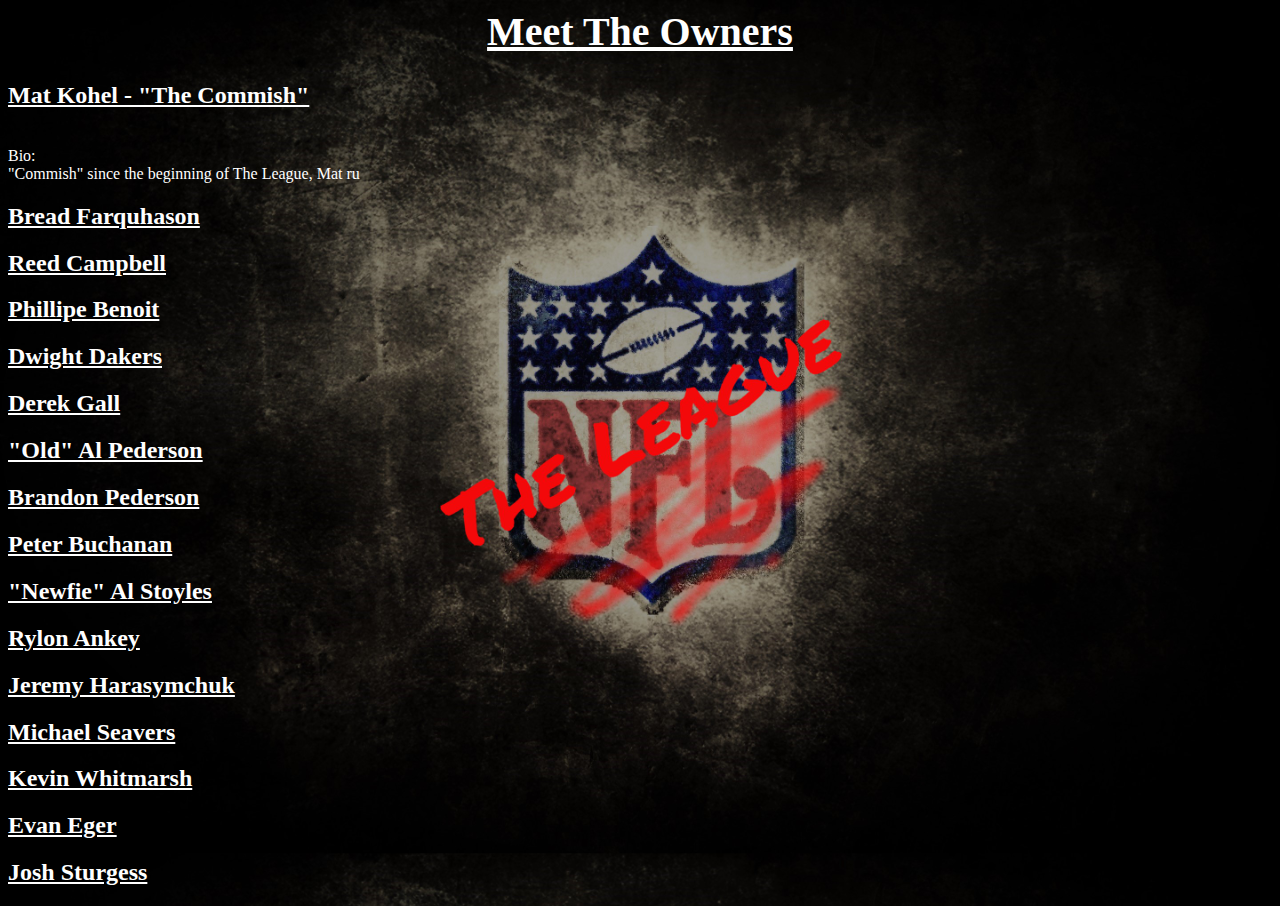
==== meet-the-owners.html @ adc8bed1 "created meet the owner page" ====
<!DOCTYPE HMTL>
<!DOCTYPE html>
<html>
<head>
	<title>Meet The Owners</title>
	<link rel="stylesheet" type="text/css" href="css/meet-the-owner.css">
</head>
<body>
	<h1><u>Meet The Owners</u></h1>
	<h2><u>Mat Kohel - "The Commish"</u></h2>
		<p><br>Bio:</br>"Commish" since the beginning of The League, Mat ru</p>
	<h2><u>Bread Farquhason</u></h2>
	<h2><u>Reed Campbell</u></h2>
	<h2><u>Phillipe Benoit</u></h2>
	<h2><u>Dwight Dakers</u></h2>
	<h2><u>Derek Gall</u></h2>
	<h2><u>"Old" Al Pederson</u></h2>
	<h2><u>Brandon Pederson</u></h2>
	<h2><u>Peter Buchanan</u></h2>
	<h2><u>"Newfie" Al Stoyles</u></h2>
	<h2><u>Rylon Ankey</u></h2>
	<h2><u>Jeremy Harasymchuk</u></h2>
	<h2><u>Michael Seavers</u></h2>
	<h2><u>Kevin Whitmarsh</u></h2>
	<h2><u>Evan Eger</u></h2>
	<h2><u>Josh Sturgess</u></h2>


</body>
</html>
---- css/meet-the-owner.css ----
h1{
	font-size: 40px;
	color: white;
	text-align: center;

}
h2{
	color: white;
}

body{
	background-image: url(../img/nfl-background.jpeg);
	background-size: 100%, 100%;
}

p{
	margin-top: 0;
	color: white;
}
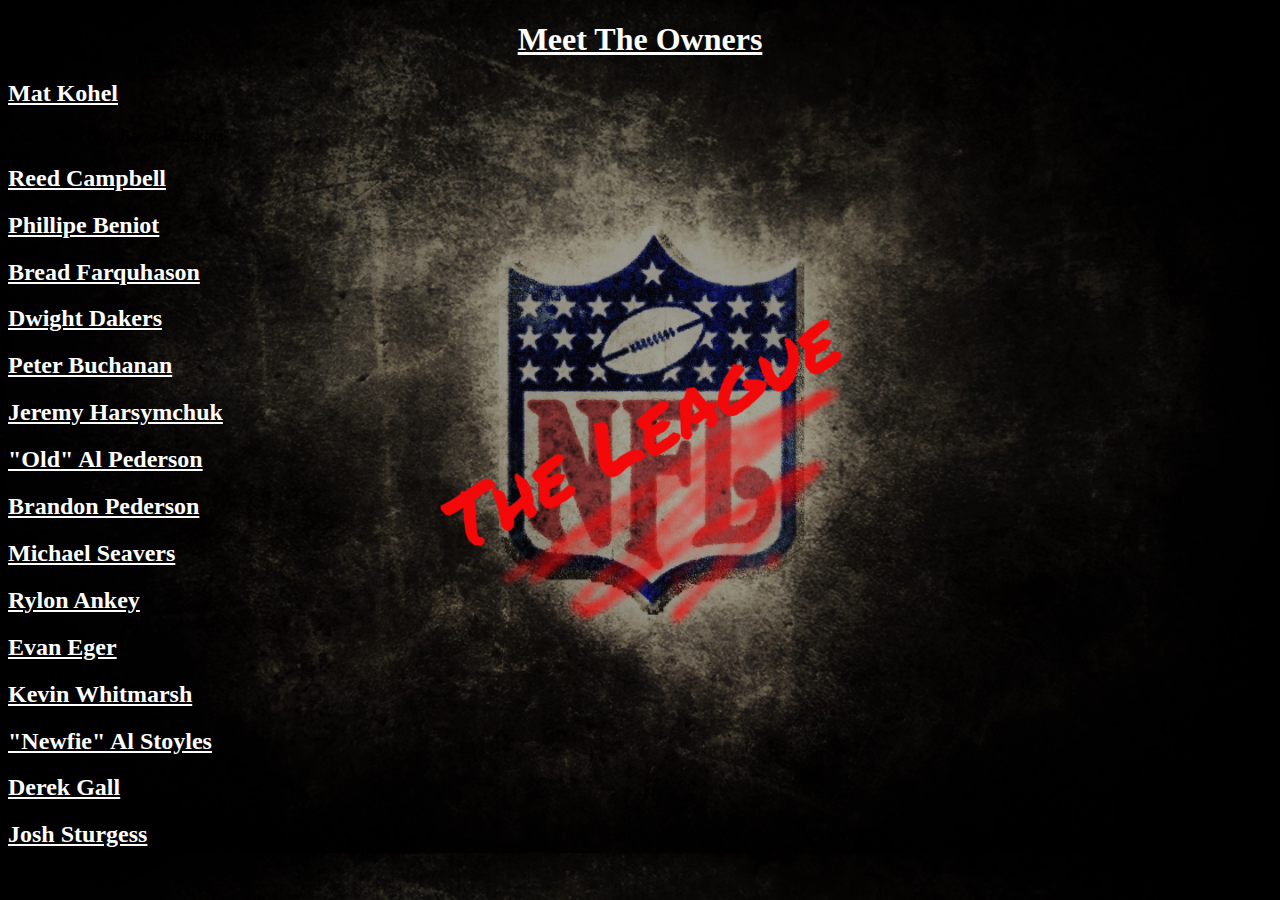
==== commit 446c1fb1: "created meet the owners html" ====
--- a/meet-the-owners.html
+++ b/meet-the-owners.html
@@ -1,29 +1,31 @@
-<!DOCTYPE HMTL>
+<!DOCTYPE html>
 <!DOCTYPE html>
 <html>
 <head>
 	<title>Meet The Owners</title>
-	<link rel="stylesheet" type="text/css" href="css/meet-the-owner.css">
+	<link rel="stylesheet" type="text/css" href="css/meet-the-owners.css">
 </head>
 <body>
 	<h1><u>Meet The Owners</u></h1>
-	<h2><u>Mat Kohel - "The Commish"</u></h2>
-		<p><br>Bio:</br>"Commish" since the beginning of The League, Mat ru</p>
+
+	<h2><u>Mat Kohel</u></h2>
+		<p>Team: "The Non-Racist Redskins" </p>
+	<h2><u>Reed Campbell</u></h2>
+	<h2><u>Phillipe Beniot</u></h2>
 	<h2><u>Bread Farquhason</u></h2>
-	<h2><u>Reed Campbell</u></h2>
-	<h2><u>Phillipe Benoit</u></h2>
 	<h2><u>Dwight Dakers</u></h2>
-	<h2><u>Derek Gall</u></h2>
+	<h2><u>Peter Buchanan</u></h2>
+	<h2><u>Jeremy Harsymchuk</u></h2>
 	<h2><u>"Old" Al Pederson</u></h2>
 	<h2><u>Brandon Pederson</u></h2>
-	<h2><u>Peter Buchanan</u></h2>
+	<h2><u>Michael Seavers</u></h2>
+	<h2><u>Rylon Ankey</u></h2>
+	<h2><u>Evan Eger</u></h2>
+	<h2><u>Kevin Whitmarsh</u></h2>
 	<h2><u>"Newfie" Al Stoyles</u></h2>
-	<h2><u>Rylon Ankey</u></h2>
-	<h2><u>Jeremy Harasymchuk</u></h2>
-	<h2><u>Michael Seavers</u></h2>
-	<h2><u>Kevin Whitmarsh</u></h2>
-	<h2><u>Evan Eger</u></h2>
+	<h2><u>Derek Gall</u></h2>
 	<h2><u>Josh Sturgess</u></h2>
+	<h2><u></u></h2>
 
 
 </body>
--- a/css/meet-the-owners.css
+++ b/css/meet-the-owners.css
@@ -0,0 +1,13 @@
+h1{
+	color: white;
+	text-align: center;
+}
+
+h2{
+	color: white;
+}
+
+body{
+	background-image: url(../img/nfl-background.jpeg);
+	background-size: 100%, 100%;
+}
